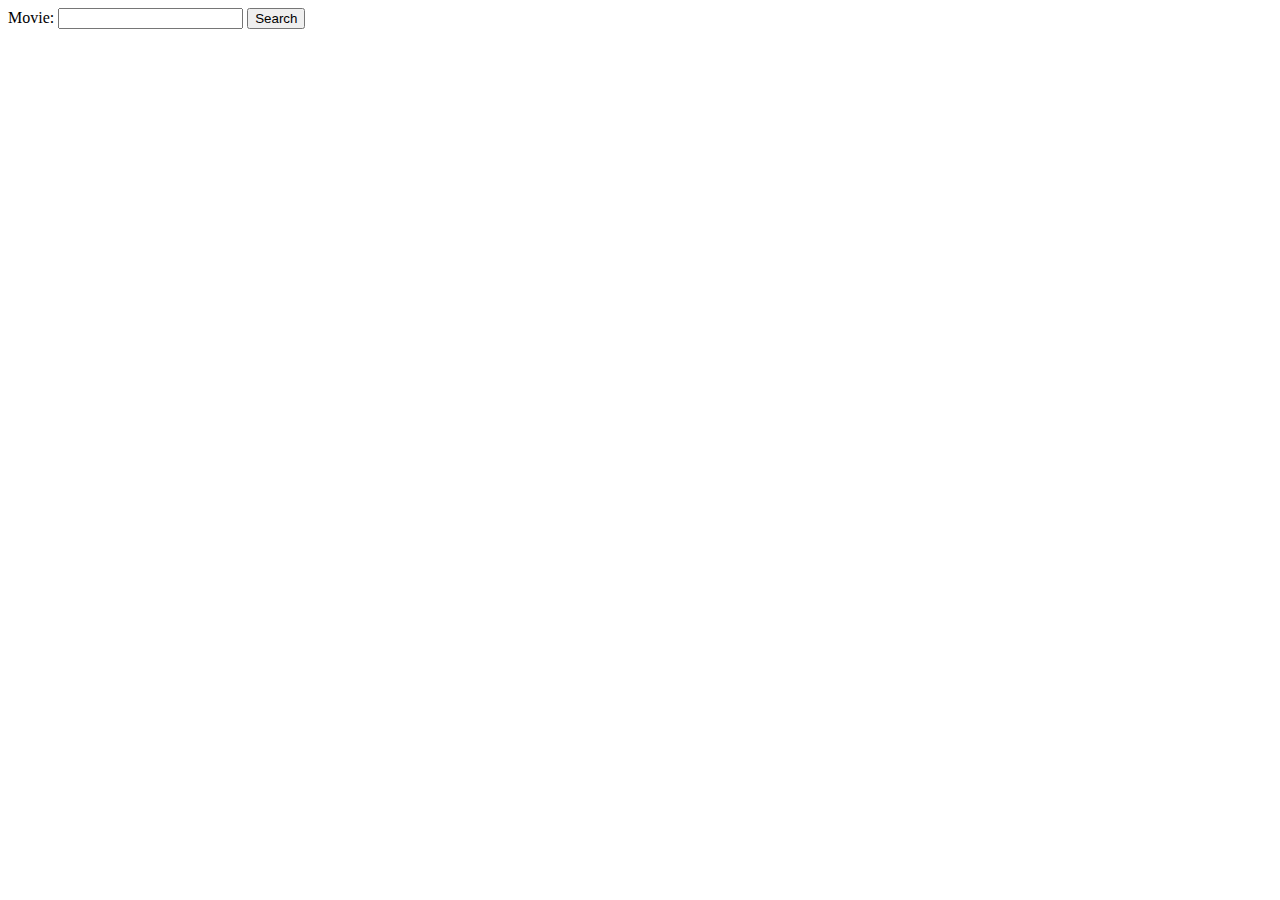
==== Inlupp4/index.html @ 2ce0a0cb "4" ====
<!doctype html>
<html>
    <head>
        <title>Inlämningsuppgift 1</title>
        <meta charset="utf-8">
    </head>
    <body>
        <form action="" method="get" id="search-form">
            Movie: <input type="text" name="query">
            <button type="submit">Search</button>
        </form>
        
        <!-- Här placerar vi vårt resultat -->
        <div id="result"></div>
        <script src="main.js"></script>
    </body>
</html>
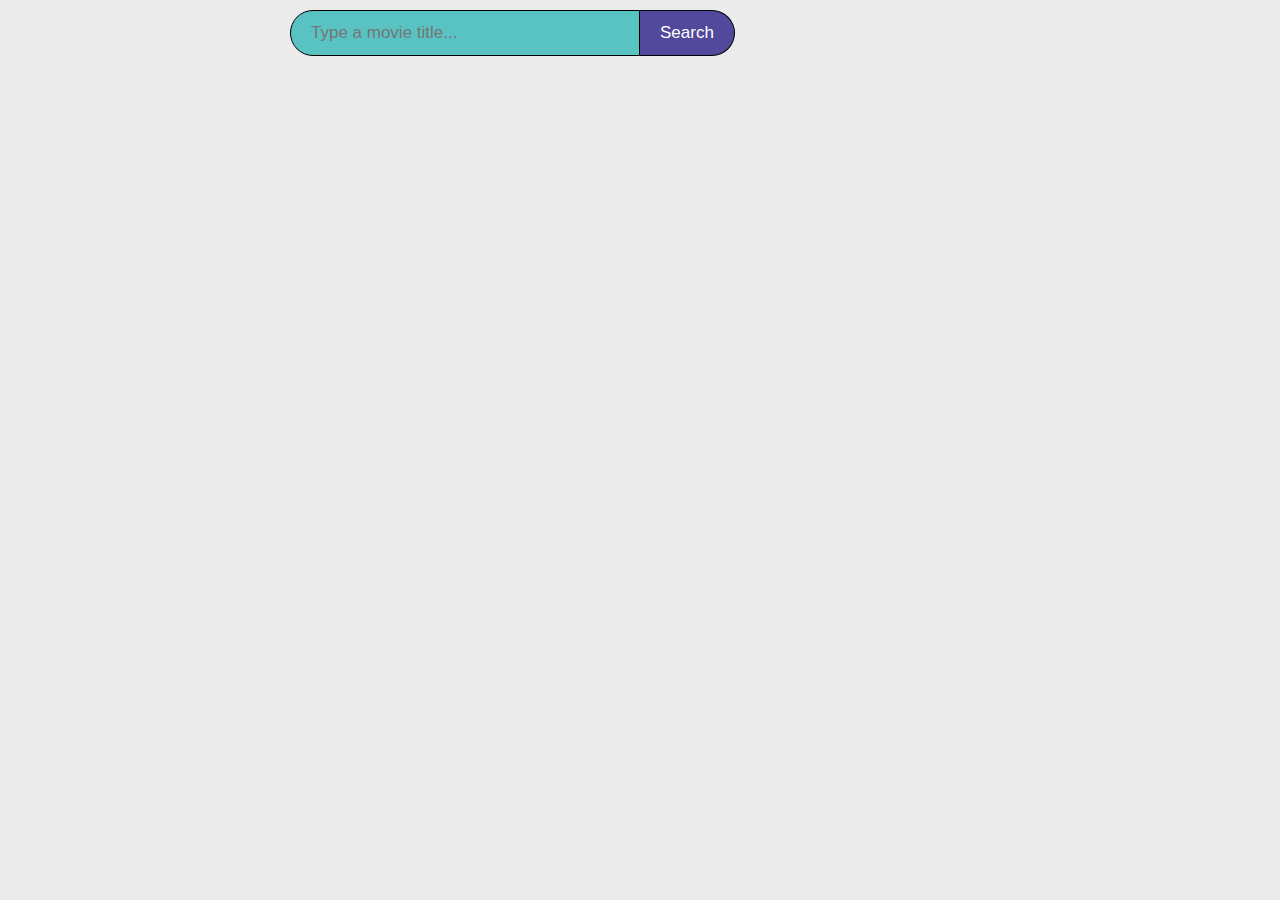
==== commit 443bb3e2: "finished" ====
--- a/Inlupp4/index.html
+++ b/Inlupp4/index.html
@@ -1,17 +1,19 @@
 <!doctype html>
 <html>
     <head>
-        <title>Inlämningsuppgift 1</title>
+        <title>Inlämningsuppgift 4</title>
         <meta charset="utf-8">
+        <link rel="stylesheet" href="style.css">
     </head>
     <body>
         <form action="" method="get" id="search-form">
-            Movie: <input type="text" name="query">
+             <input type="text" name="query" placeholder="Type a movie title...">
             <button type="submit">Search</button>
         </form>
         
         <!-- Här placerar vi vårt resultat -->
         <div id="result"></div>
+        
         <script src="main.js"></script>
     </body>
 </html>--- a/Inlupp4/style.css
+++ b/Inlupp4/style.css
@@ -0,0 +1,75 @@
+body{
+  background-color:#EBEBEB;
+  font-family: roboto;
+}
+
+.card {
+    /* Add shadows to create the "card" effect */
+    box-shadow: 0 4px 8px 0 rgba(0,0,0,0.2);
+    transition: 0.3s;
+    border-radius: 12px;
+    background-color:#CAD2C5;
+    
+  }
+  
+  /* On mouse-over, add a deeper shadow */
+  .card:hover {
+    box-shadow: 0 8px 16px 0 rgba(0,0,0,0.2);
+  }
+  img{
+    width: 100%;
+    height: 15vw;
+    object-fit: cover;
+    background-color:pink;
+    border-radius:12px 12px 0 0;
+  }
+  form{
+    margin: 10px auto;
+    width:700px;
+    display:flex;
+  }
+  button{
+    border-radius: 0 50px 50px 0 ; 
+    padding: 12px 20px;
+    font-size: 17px;  
+    border-color: black;
+    border-width: 1px;
+    border-style: solid;
+    border-left: 0;
+    color: white;
+    background-color:#52489C;
+  }
+  input[type=text] {
+    font-size: 17px;
+    padding: 12px 20px;
+    box-sizing: border-box;
+    width: 50%;
+    border-radius: 50px 0 0 50px; 
+    border-color: black;
+    border-width: 1px;
+    border-style: solid;
+    background-color:#59C3C3;
+}
+  
+  /* Add some padding inside the card container */
+  .container {
+    padding: 2px 16px;
+    
+    
+  }
+  
+  #result {
+    max-width: 1200px;
+    margin: 0 auto;
+    display: grid;
+    grid-gap: 1rem;
+  }
+  /* Screen larger than 600px? 2 column */
+@media (min-width: 600px) {
+    #result { grid-template-columns: repeat(2, 1fr); }
+  }
+  
+  /* Screen larger than 900px? 3 columns */
+  @media (min-width: 900px) {
+    #result { grid-template-columns: repeat(4, 1fr); }
+  }